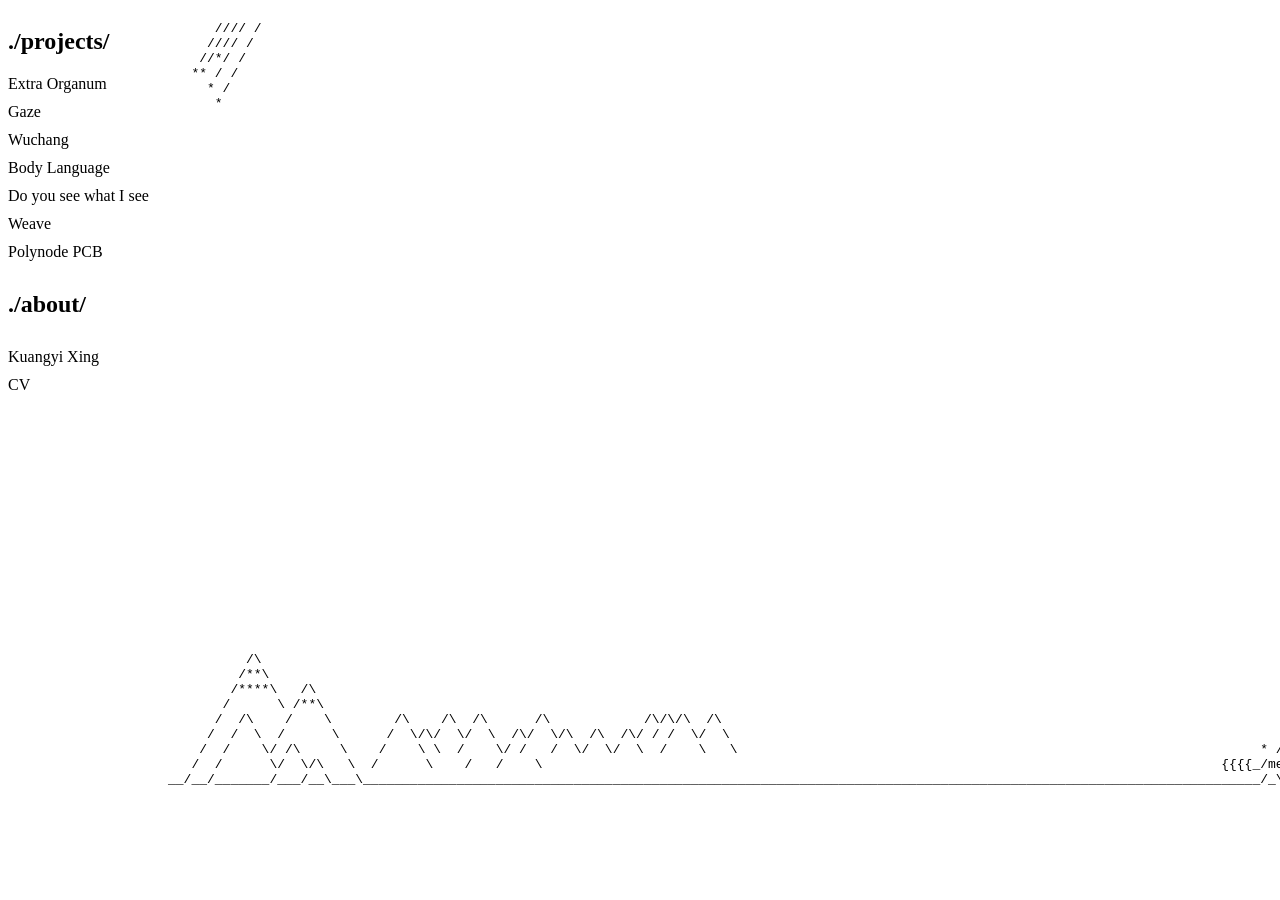
==== index.html @ 7e103f1d "change the title" ====
<!doctype html>
<html>
  <head>
    <meta name="viewport" content="width=device-width, initial-scale=1" />
    <link rel="preconnect" href="https://fonts.googleapis.com" />
    <link rel="preconnect" href="https://fonts.gstatic.com" crossorigin />
    <link rel="stylesheet" href="styles.css" />
    <title>Kuangyi +++ Xing</title>
  </head>
  <body>
    <div class="layout">
      <div>
        <h2>./projects/</h2>
        <div class="projects">
          <button onclick="contentInject('extraorganum')">Extra Organum</button>
          <button onclick="contentInject('gaze')">Gaze</button>
          <button onclick="contentInject('wuchang')">Wuchang</button>
          <button onclick="contentInject('bodylanguage')">Body Language</button>
          <button onclick="contentInject('doyouseewhatisee')">
            Do you see what I see
          </button>
          <button onclick="contentInject('weave')">Weave</button>
          <button onclick="contentInject('polynode pcb')">Polynode PCB</button>
          <h2>./about/</h2>
          <button onclick="contentInject('kuangyi')">Kuangyi Xing</button>
          <button onclick="contentInject('cv')">CV</button>
        </div>
      </div>
      <div id="content" class="content">
        <pre class="star star-1">
         /
        /
       /
      /
     *
</pre>
        <pre class="star star-2">
      /
     /
    /
   *
</pre>
        <pre class="star star-3">
        /
       /
      *
</pre>
        <pre class="star star-4">
           /
          /
         /
        /
       /
      *
</pre>
        <pre class="star star-5">
       /
      /
     /
    *
</pre>
        <pre class="mountain">
          /\
         /**\
        /****\   /\
       /      \ /**\
      /  /\    /    \        /\    /\  /\      /\            /\/\/\  /\
     /  /  \  /      \      /  \/\/  \/  \  /\/  \/\  /\  /\/ / /  \/  \                                                                     
    /  /    \/ /\     \    /    \ \  /    \/ /   /  \/  \/  \  /    \   \                                                                   * /}}}}}}}  
   /  /      \/  \/\   \  /      \    /   /    \                                                                                       {{{{_/me
__/__/_______/___/__\___\___________________________________________________________________________________________________________________/_\___
</pre>
      </div>
    </div>
    <script src="content.js"></script>
  </body>
</html>
---- styles.css ----
.layout {
  display: flex;
  flex-direction: row;
}
.projects {
  display: flex;
  flex-direction: column;
  gap: 10px;

  min-width: 160px;

  align-items: flex-start;

  button {
    white-space: nowrap;
  }
}

.about {
  margin-left: 180px;
}

.title {
  font-size: 20px;
}

.filteredimg {
  filter: grayscale(30%);
  /* Fixed width; the browser derives height from the file's own ratio. */
}

/* Portraits keep their upright 2:3. Pinning the ratio rather than leaving
   height auto means any future image that isn't exactly 2:3 gets cropped to
   match instead of standing a different height from its neighbours. */
.portrait {
  width: 195px;
  height: 266px;
  object-fit: cover;
}

.description {
  background-color: white;
  display: flex;
  flex-direction: row;
  gap: 20px;
  .content {
    display: flex;
    flex-direction: column;
    gap: 10px;
    max-width: 300px;
    margin-left: 20px;
  }

  .annotation:last-child {
    margin-top: auto;
  }
}

.cv {
  margin-left: 20px;
  .emphasis {
    font-style: italic;
    font-size: 14px;
    color: gray;
  }
}

.annotation {
  font-size: 14px;
  color: gray;
  font-style: italic;
  max-width: 400px;
}
/* Video sits in the grid at the same width as the images. No controls —
   the element itself is the play/pause target, so it needs to look clickable. */
.video {
  width: 400px;
  aspect-ratio: 16 / 9;
  border: none;
  cursor: pointer;
}

.image-grid {
  display: flex;
  flex-wrap: wrap;
  gap: 10px;

  /* Without this, align-items defaults to stretch: any image sharing a row
     with a taller one gets pulled to match it, distorting its ratio. */
  align-items: flex-start;

  /* Flex items default to flex-shrink:1, so they compress below their stated
     width when the row runs out of room. Zero keeps every child at its own
     size and lets it wrap to the next line instead. */
  > * {
    flex-shrink: 0;
  }
}
.overlay {
  position: relative;
}

.overlay-text {
  opacity: 0;
  position: absolute;
  bottom: 10px;
  left: 10px;
  max-width: 300px;
}

.overlay:hover img {
  filter: invert(1);
  opacity: 0.3;
}

.overlay:hover .overlay-text {
  opacity: 1;
}

img {
  width: 400px;
  height: auto;
  display: block;
}

p {
  font-size: 16px;
}

a {
  color: cornflowerblue;
  text-decoration: none;
}

a:hover {
  font-style: italic;
}

a:visited {
  color: cornflowerblue;
}

button {
  border: none;
  background-color: transparent;
  font-family: "Times New Roman", Times, serif;
  font-size: 16px;
  padding: 0;
}

button:hover {
  font-style: italic;
}

summary::marker {
  content: ".";
}

details[open] summary::marker {
  content: "./";
}

/* ── 3D carousel ─────────────────────────────────────────────── */

/* The scene supplies perspective so child transforms look 3D. */
.carousel-scene {
  width: 400px;
  height: 560px;
  perspective: 800px;
}

/* The carousel lives in 3D and spins continuously. */
.carousel {
  width: 100%;
  height: 100%;
  position: relative;
  transform-style: preserve-3d;
  animation: carousel-spin 12s linear infinite;
}

/* Each image is positioned on one face of the carousel. With 3
   images the faces sit 120° apart; translateZ pushes them outward
   so they don't overlap at the centre. */
.carousel-cell {
  position: absolute;
  width: 400px;
  height: 560px;
  backface-visibility: hidden;
}

.carousel-cell img {
  width: 100%;
  height: 100%;
  object-fit: cover;
}

.carousel-cell:nth-child(1) {
  transform: rotateY(0deg);
}
.carousel-cell:nth-child(2) {
  transform: rotateY(120deg);
}
.carousel-cell:nth-child(3) {
  transform: rotateY(240deg);
}

@keyframes carousel-spin {
  from {
    transform: rotateY(0deg);
  }
  to {
    transform: rotateY(360deg);
  }
}

/* ── Flying star ─────────────────────────────────────────────── */

.star {
  position: fixed;
  pointer-events: none;
}

/* Top-right → bottom-left */
.star-1 {
  animation: star-fly-1 30s infinite;
  animation-delay: 0s;
}

/* Bottom-left → top-right */
.star-2 {
  animation: star-fly-2 38s infinite;
  animation-delay: -8s;
}

/* Left → right, mid-height */
.star-3 {
  animation: star-fly-3 30s infinite;
  animation-delay: -15s;
}

/* Top-left → bottom-right */
.star-4 {
  animation: star-fly-4 42s infinite;
  animation-delay: -5s;
}

/* Right → left, high */
.star-5 {
  animation: star-fly-5 35s infinite;
  animation-delay: -20s;
}

@keyframes star-fly-1 {
  0% {
    top: -10vh;
    right: -5vw;
    opacity: 1;
  }
  10% {
    opacity: 0.8;
  }
  90% {
    opacity: 0.5;
  }
  100% {
    top: 90vh;
    right: 105vw;
    opacity: 0;
  }
}

@keyframes star-fly-2 {
  0% {
    top: -5vh;
    right: -10vw;
    opacity: 1;
  }
  10% {
    opacity: 0.8;
  }
  90% {
    opacity: 0.2;
  }
  100% {
    top: 85vh;
    right: 100vw;
    opacity: 0;
  }
}

@keyframes star-fly-3 {
  0% {
    top: -15vh;
    right: 10vw;
    opacity: 1;
  }
  10% {
    opacity: 1;
  }
  90% {
    opacity: 1;
  }
  100% {
    top: 80vh;
    right: 95vw;
    opacity: 0;
  }
}

@keyframes star-fly-4 {
  0% {
    top: -8vh;
    right: -15vw;
    opacity: 1;
  }
  10% {
    opacity: 1;
  }
  90% {
    opacity: 1;
  }
  100% {
    top: 95vh;
    right: 110vw;
    opacity: 0;
  }
}

@keyframes star-fly-5 {
  0% {
    top: -12vh;
    right: 5vw;
    opacity: 1;
  }
  10% {
    opacity: 1;
  }
  90% {
    opacity: 1;
  }
  100% {
    top: 75vh;
    right: 100vw;
    opacity: 1;
  }
}

.mountain {
  position: absolute;
  bottom: 100px;
}

@media screen and (max-width: 600px) {
  .layout {
    flex-direction: column;
  }

  .projects {
    flex-direction: row;
    flex-wrap: wrap;
  }
  .description {
    flex-direction: column;
    margin-top: 20px;
  }

  .cv {
    margin-top: 20px;
  }
}
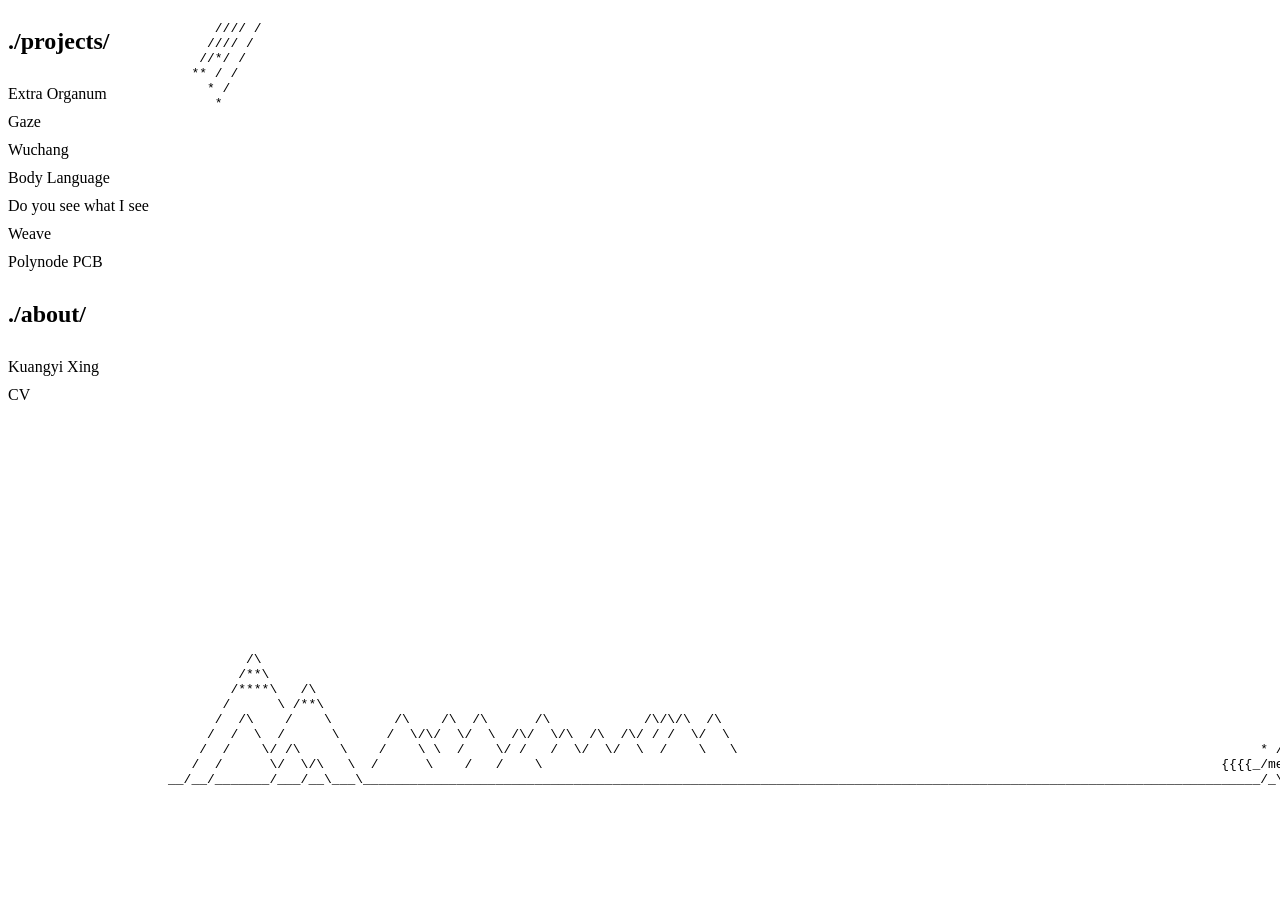
==== commit fe827824: "fix mobile alignment" ====
--- a/index.html
+++ b/index.html
@@ -9,22 +9,20 @@
   </head>
   <body>
     <div class="layout">
-      <div>
+      <div class="projects">
         <h2>./projects/</h2>
-        <div class="projects">
-          <button onclick="contentInject('extraorganum')">Extra Organum</button>
-          <button onclick="contentInject('gaze')">Gaze</button>
-          <button onclick="contentInject('wuchang')">Wuchang</button>
-          <button onclick="contentInject('bodylanguage')">Body Language</button>
-          <button onclick="contentInject('doyouseewhatisee')">
-            Do you see what I see
-          </button>
-          <button onclick="contentInject('weave')">Weave</button>
-          <button onclick="contentInject('polynode pcb')">Polynode PCB</button>
-          <h2>./about/</h2>
-          <button onclick="contentInject('kuangyi')">Kuangyi Xing</button>
-          <button onclick="contentInject('cv')">CV</button>
-        </div>
+        <button onclick="contentInject('extraorganum')">Extra Organum</button>
+        <button onclick="contentInject('gaze')">Gaze</button>
+        <button onclick="contentInject('wuchang')">Wuchang</button>
+        <button onclick="contentInject('bodylanguage')">Body Language</button>
+        <button onclick="contentInject('doyouseewhatisee')">
+          Do you see what I see
+        </button>
+        <button onclick="contentInject('weave')">Weave</button>
+        <button onclick="contentInject('polynode pcb')">Polynode PCB</button>
+        <h2>./about/</h2>
+        <button onclick="contentInject('kuangyi')">Kuangyi Xing</button>
+        <button onclick="contentInject('cv')">CV</button>
       </div>
       <div id="content" class="content">
         <pre class="star star-1">
--- a/styles.css
+++ b/styles.css
@@ -128,16 +128,11 @@
 }
 
 a {
-  color: cornflowerblue;
   text-decoration: none;
 }
 
 a:hover {
   font-style: italic;
-}
-
-a:visited {
-  color: cornflowerblue;
 }
 
 button {
@@ -358,6 +353,8 @@
   .projects {
     flex-direction: row;
     flex-wrap: wrap;
+    min-height: 150px;
+    align-items: center;
   }
   .description {
     flex-direction: column;
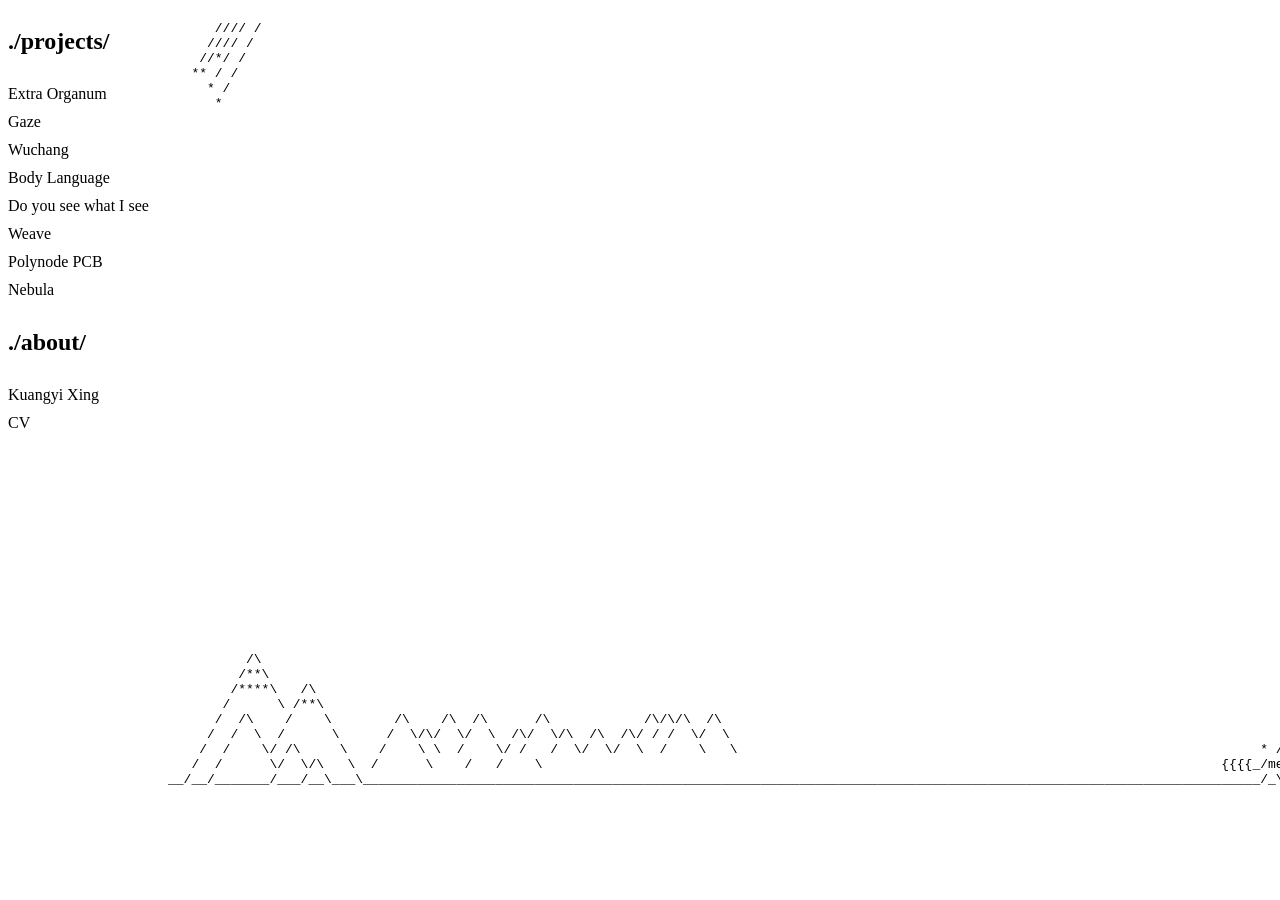
==== commit edee8697: "add nebula" ====
--- a/index.html
+++ b/index.html
@@ -20,6 +20,7 @@
         </button>
         <button onclick="contentInject('weave')">Weave</button>
         <button onclick="contentInject('polynode pcb')">Polynode PCB</button>
+        <button onclick="contentInject('nebula')">Nebula</button>
         <h2>./about/</h2>
         <button onclick="contentInject('kuangyi')">Kuangyi Xing</button>
         <button onclick="contentInject('cv')">CV</button>
--- a/styles.css
+++ b/styles.css
@@ -65,12 +65,6 @@
   }
 }
 
-.annotation {
-  font-size: 14px;
-  color: gray;
-  font-style: italic;
-  max-width: 400px;
-}
 /* Video sits in the grid at the same width as the images. No controls —
    the element itself is the play/pause target, so it needs to look clickable. */
 .video {
@@ -129,12 +123,16 @@
 
 a {
   text-decoration: none;
+  color: black;
 }
 
 a:hover {
   font-style: italic;
 }
 
+a:visited {
+  color: black;
+}
 button {
   border: none;
   background-color: transparent;
@@ -154,7 +152,12 @@
 details[open] summary::marker {
   content: "./";
 }
-
+.annotation {
+  font-size: 14px;
+  color: gray;
+  font-style: italic;
+  max-width: 400px;
+}
 /* ── 3D carousel ─────────────────────────────────────────────── */
 
 /* The scene supplies perspective so child transforms look 3D. */
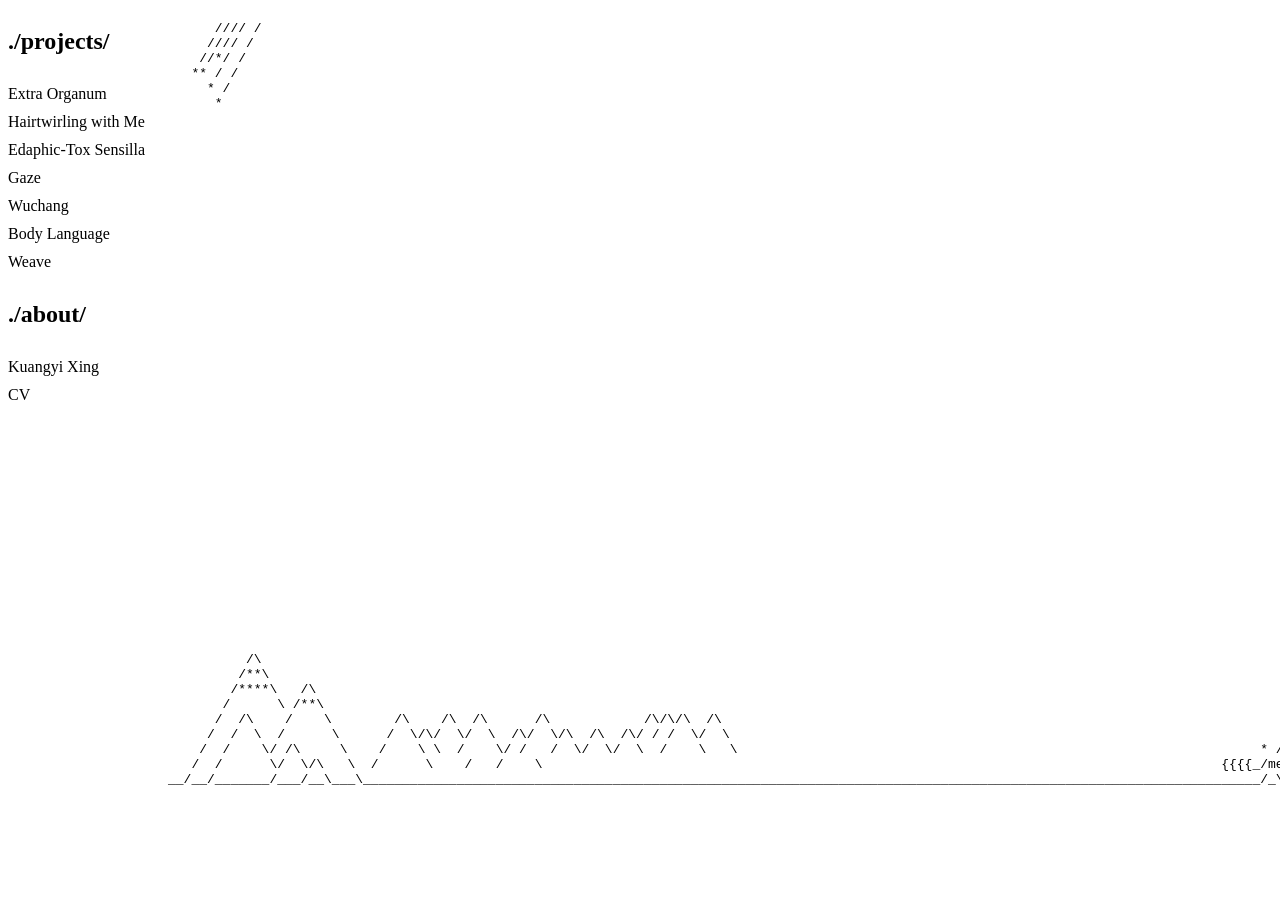
==== commit 1803f38f: "update projects" ====
--- a/index.html
+++ b/index.html
@@ -11,18 +11,67 @@
     <div class="layout">
       <div class="projects">
         <h2>./projects/</h2>
-        <button onclick="contentInject('extraorganum')">Extra Organum</button>
-        <button onclick="contentInject('gaze')">Gaze</button>
-        <button onclick="contentInject('wuchang')">Wuchang</button>
-        <button onclick="contentInject('bodylanguage')">Body Language</button>
-        <button onclick="contentInject('doyouseewhatisee')">
+        <button
+          data-preview="./assets/extraorganum/01.JPG"
+          onclick="contentInject('extraorganum')"
+        >
+          Extra Organum
+        </button>
+        <button data-preview="./assets/hairtwirling/20261015_0077.jpg" onclick="contentInject('hairtwirling')">
+          Hairtwirling with Me        </button>
+        <button onclick="contentInject('sensilla')">
+          Edaphic-Tox Sensilla
+        </button>
+
+        <button
+          data-preview="./assets/gaze/cover.jpg"
+          onclick="contentInject('gaze')"
+        >
+          Gaze
+        </button>
+        <button
+          data-preview="./assets/wuchang/01.jpg"
+          onclick="contentInject('wuchang')"
+        >
+          Wuchang
+        </button>
+        <button
+          data-preview="./assets/bodylanguage/25.jpg"
+          onclick="contentInject('bodylanguage')"
+        >
+          Body Language
+        </button>
+        <!-- <button
+          data-preview="./assets/doyouseewhatisee/01.jpg"
+          onclick="contentInject('doyouseewhatisee')"
+        >
           Do you see what I see
+        </button> -->
+        <button
+          data-preview="./assets/weave/08.jpg"
+          onclick="contentInject('weave')"
+        >
+          Weave
         </button>
-        <button onclick="contentInject('weave')">Weave</button>
-        <button onclick="contentInject('polynode pcb')">Polynode PCB</button>
-        <button onclick="contentInject('nebula')">Nebula</button>
+        <!-- <button
+          data-preview="./assets/polynode pcb/01.png"
+          onclick="contentInject('polynode pcb')"
+        >
+          Polynode PCB
+        </button>
+        <button
+          data-preview="./assets/nebula/03.jpg"
+          onclick="contentInject('nebula')"
+        >
+          Nebula
+        </button> -->
         <h2>./about/</h2>
-        <button onclick="contentInject('kuangyi')">Kuangyi Xing</button>
+        <button
+          data-preview="./assets/kuangyi/01.jpg"
+          onclick="contentInject('kuangyi')"
+        >
+          Kuangyi Xing
+        </button>
         <button onclick="contentInject('cv')">CV</button>
       </div>
       <div id="content" class="content">
--- a/styles.css
+++ b/styles.css
@@ -1,3 +1,55 @@
+/* The cursor is ASCII drawn into an SVG that the browser rasterises. CSS
+   can't take text directly, so the data URI is the whole image — no file on
+   disk. Two <text> elements: an asterisk on the hotspot, and a backslash set
+   down and to the right of it, giving the star a tail:
+
+       *
+        %5C
+
+   Backslash is written %5C, never a literal one: inside a CSS string a
+   backslash is an escape character, so a raw one would be swallowed and the
+   tail would vanish. The font is the site's own Times stack, so the cursor is
+   set in the same face as the page under it. Each character carries its own
+   x/y, so nothing here depends on a shared advance width the way a run of
+   text would.
+
+   The two numbers after url() are the hotspot: which pixel is the actual
+   pointing spot. 15 15 is the centre of the 30x30 box, and the asterisk's
+   y=18 rather than 15 is deliberate — text hangs above its baseline, so 18
+   puts the asterisk's ink on the hotspot instead of its baseline. Times sets
+   its asterisk high in the em box, nearer cap height than an x-height glyph,
+   so that y is the knob if the star drifts off the point it marks.
+
+   `text` at the end is the fallback for any browser that won't take an SVG
+   cursor. It inherits to the whole page, which is what makes one declaration
+   on body close to enough — see the rule below for the elements the browser
+   would otherwise override. */
+body {
+  cursor:
+    url("data:image/svg+xml,<svg xmlns='http://www.w3.org/2000/svg' width='30' height='30'><g font-family='Times New Roman, Times, serif' font-size='14' text-anchor='middle' fill='black'><text x='15' y='18'>*</text><text x='20' y='28'>%5C</text></g></svg>")
+      15 15,
+    text;
+}
+
+/* The star covers everything, hand included. `cursor` inherits, so the body
+   declaration alone would reach most of the page — but the browser's own
+   stylesheet sets `pointer` on links and `default` on form controls, and
+   those beat inheritance. Naming the elements here is what actually takes the
+   hand away; `inherit` walks back up to the body star rather than restating
+   the data URI four times.
+
+   These stay legible as click targets without the hand: buttons and links
+   both go italic on hover, further down. */
+a,
+button,
+summary,
+.video {
+  cursor:
+    url("data:image/svg+xml,<svg xmlns='http://www.w3.org/2000/svg' width='30' height='30'><g font-family='Times New Roman, Times, serif' font-size='14' text-anchor='middle' fill='yellow'><text x='15' y='18'>*</text><text x='20' y='28'>%5C</text></g></svg>")
+      15 15,
+    text;
+}
+
 .layout {
   display: flex;
   flex-direction: row;
@@ -66,12 +118,15 @@
 }
 
 /* Video sits in the grid at the same width as the images. No controls —
-   the element itself is the play/pause target, so it needs to look clickable. */
+   the element itself is the play/pause target. It used to carry its own
+   pointer to look clickable; the star now covers the whole page instead. */
 .video {
   width: 400px;
   aspect-ratio: 16 / 9;
   border: none;
-  cursor: pointer;
+  /* Fill the 16:9 frame rather than letterboxing. Videos already 16:9 are
+     unaffected; a portrait source gets cropped to its middle band. */
+  object-fit: cover;
 }
 
 .image-grid {
@@ -143,6 +198,26 @@
 
 button:hover {
   font-style: italic;
+}
+
+/* ── Sidebar hover preview ───────────────────────────────────── */
+
+/* Sits above the page and tracks the cursor, so it is positioned from JS.
+   pointer-events:none keeps it from stealing the hover that summoned it —
+   without that it would flicker as the image slid under the pointer. */
+.preview {
+  position: fixed;
+  width: 100px;
+  height: auto;
+  z-index: 10;
+  pointer-events: none;
+  opacity: 0;
+  transition: opacity 0.15s;
+  filter: grayscale(30%);
+}
+
+.preview.show {
+  opacity: 1;
 }
 
 summary::marker {
